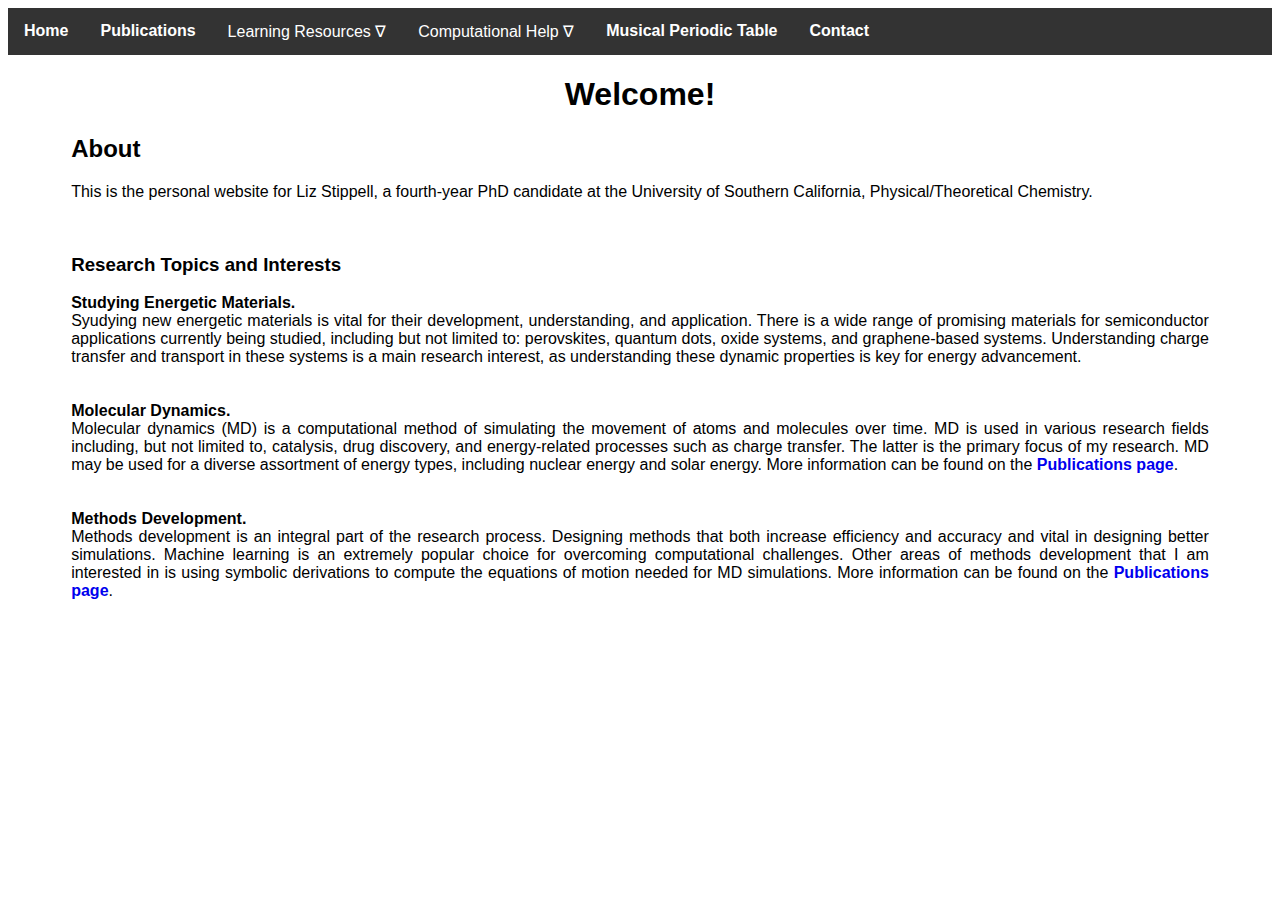
==== docs/index.html @ c496890d "Update index.html added nable" ====
<html>
  <head>
    <Title>Liz Stippell's Personal Website</Title>
    <link rel="stylesheet" href="style.css">
  </head>

  <body>

  <div class="topnav">
    <a href="index.html">Home</a>
    <a href="pub.html">Publications</a>
    <div class="dropdown">
      <button class="dropbtn">Learning Resources ∇</button>
      <div class="dropdown-content">
        <a href="pythonforchemists.html">Python for Chemists</a>
        <a href="teachingstrategies.html">Teaching Strategies</a>
      </div>
    </div>
    <div class="dropdown">
      <button class="dropbtn">Computational Help ∇</button>
      <div class="dropdown-content">
        <a href="computationalresources.html">Computational Resources</a>
        <a href="cheatsheet.html">Computational Cheat Sheet</a>
      </div>
    </div>
    <!-- <a href="pythonforchemists.html">Python for Chemists</a>
    <a href="cheatsheet.html">Computational Cheat Sheet</a>
    <a href="computationalresources.html">Computational Resources</a> -->
    <a href="ptable.html">Musical Periodic Table</a>
    <a href="contact.html">Contact</a>
  </div>
    
    <center><h1>Welcome!</h1></center>
    <h2>About</h2>
    <p>This is the personal website for Liz Stippell, a fourth-year PhD candidate at the University of Southern California, Physical/Theoretical Chemistry.</p> <br>
    <h3>Research Topics and Interests</h3>
    <p>
      <b>Studying Energetic Materials.</b>
      <br>
      Syudying new energetic materials is vital for their development, understanding, and application. There is a wide range of promising materials for semiconductor applications currently being studied, including but not limited to: perovskites, quantum dots, oxide systems, and graphene-based systems. Understanding charge transfer and transport in these systems is a main research interest, as understanding these dynamic properties is key for energy advancement.
      <br>
      <br>
      <br>
      <b>Molecular Dynamics.</b>
      <br>
      Molecular dynamics (MD) is a computational method of simulating the movement of atoms and molecules over time. MD is used in various research fields including, but not limited to, catalysis, drug discovery, and energy-related processes such as charge transfer. The latter is the primary focus of my research. MD may be used for a diverse assortment of energy types, including nuclear energy and solar energy. More information can be found on the <a href="pub.html">Publications page</a>.
      <br>
      <br>
      <br>
      <b>Methods Development.</b>
      <br>
      Methods development is an integral part of the research process. Designing methods that both increase efficiency and accuracy and vital in designing better simulations. Machine learning is an extremely popular choice for overcoming computational challenges. Other areas of methods development that I am interested in is using symbolic derivations to compute the equations of motion needed for MD simulations. More information can be found on the <a href ="pub.html">Publications page</a>.
      <br>
      <br>
      <!--
      <center>
      <a class="twitter-timeline" href="https://twitter.com/ACSPublications?ref_src=twsrc%5Etfw">Tweets by ACSPublications</a> <script async src="https://platform.twitter.com/widgets.js" charset="utf-8"></script>
      </center>
      -->
    </p>
  </body>
</html>
---- docs/style.css ----
body {
  font-family: Arial, Helvetica, sans-serif;
}

h3 {
  margin-left: 5%;
  margin-right: 5%;
}

h2 {
  margin-left: 5%;
  margin-right: 5%;
}

p {
  text-align: justify;
  margin-left: 5%;
  margin-right: 5%;
}

.topnav {
  overflow: hidden;
  background-color: #333;
}

.topnav a {
  float: left;
  display: block;
  background-color: #333;
  color: white;
  text-align: center;
  padding: 14px 16px;
  text-decoration: none;
  font-family: Arial, Helvetica, sans-serif;
  font-weight: bold;
}

.dropdown .dropbtn {
  font-size: 16px;  
  border: none;
  outline: none;
  color: white;
  padding: 14px 16px;
  background-color: inherit;
  font-family: inherit;
  margin: 0;
}

.topnav a:hover, .dropdown:hover .dropbtn {
  background-color: black;
  color: white;
}

.dropdown {
      float: left;
      overflow: hidden;
}

.dropdown-content {
  display: none;
  position: absolute;
  background-color: #333;
  min-width: 160px;
  box-shadow: 0px 8px 16px 0px rgba(0,0,0,0.2);
  z-index: 1;
}

.dropdown-content a {
  float: none;
  color: white;
  padding: 12px 16px;
  text-decoration: none;
  display: block;
  text-align: left;
}

.dropdown-content a:hover {
      background-color: black;
}

.dropdown:hover .dropdown-content {
      display: block;
}

h2 a {
  text-decoration: none;
  color: darkslategrey;
}

h2 a:hover {
  color: black;
}

h1 a {
  text-decoration: none;
  color: darkslategrey;
}

h1 a:hover {
  color: blue;
}

a {
  text-decoration: none;
  font-weight: bold;
}
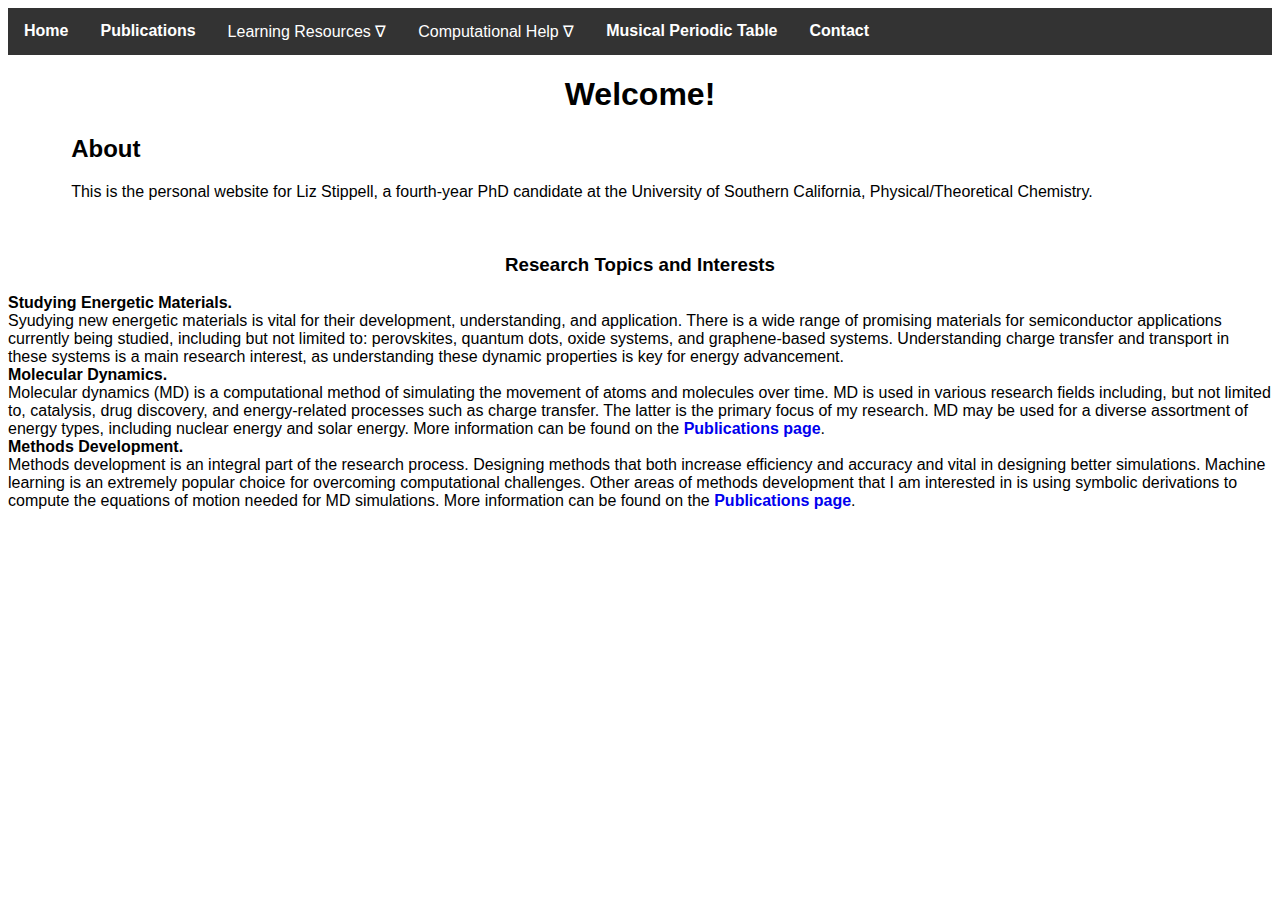
==== commit 91491b8c: "Update index.html added columns" ====
--- a/docs/index.html
+++ b/docs/index.html
@@ -33,25 +33,27 @@
     <center><h1>Welcome!</h1></center>
     <h2>About</h2>
     <p>This is the personal website for Liz Stippell, a fourth-year PhD candidate at the University of Southern California, Physical/Theoretical Chemistry.</p> <br>
-    <h3>Research Topics and Interests</h3>
+    <center><h3>Research Topics and Interests</h3></center>
     <p>
+      <div class="row">
+      <div class="column">
       <b>Studying Energetic Materials.</b>
       <br>
       Syudying new energetic materials is vital for their development, understanding, and application. There is a wide range of promising materials for semiconductor applications currently being studied, including but not limited to: perovskites, quantum dots, oxide systems, and graphene-based systems. Understanding charge transfer and transport in these systems is a main research interest, as understanding these dynamic properties is key for energy advancement.
-      <br>
-      <br>
-      <br>
+      </div>
+
+      <div class="column">
       <b>Molecular Dynamics.</b>
       <br>
       Molecular dynamics (MD) is a computational method of simulating the movement of atoms and molecules over time. MD is used in various research fields including, but not limited to, catalysis, drug discovery, and energy-related processes such as charge transfer. The latter is the primary focus of my research. MD may be used for a diverse assortment of energy types, including nuclear energy and solar energy. More information can be found on the <a href="pub.html">Publications page</a>.
-      <br>
-      <br>
-      <br>
+      </div>
+
+      <div class="column">
       <b>Methods Development.</b>
       <br>
       Methods development is an integral part of the research process. Designing methods that both increase efficiency and accuracy and vital in designing better simulations. Machine learning is an extremely popular choice for overcoming computational challenges. Other areas of methods development that I am interested in is using symbolic derivations to compute the equations of motion needed for MD simulations. More information can be found on the <a href ="pub.html">Publications page</a>.
-      <br>
-      <br>
+      </div>
+      </div>      
       <!--
       <center>
       <a class="twitter-timeline" href="https://twitter.com/ACSPublications?ref_src=twsrc%5Etfw">Tweets by ACSPublications</a> <script async src="https://platform.twitter.com/widgets.js" charset="utf-8"></script>
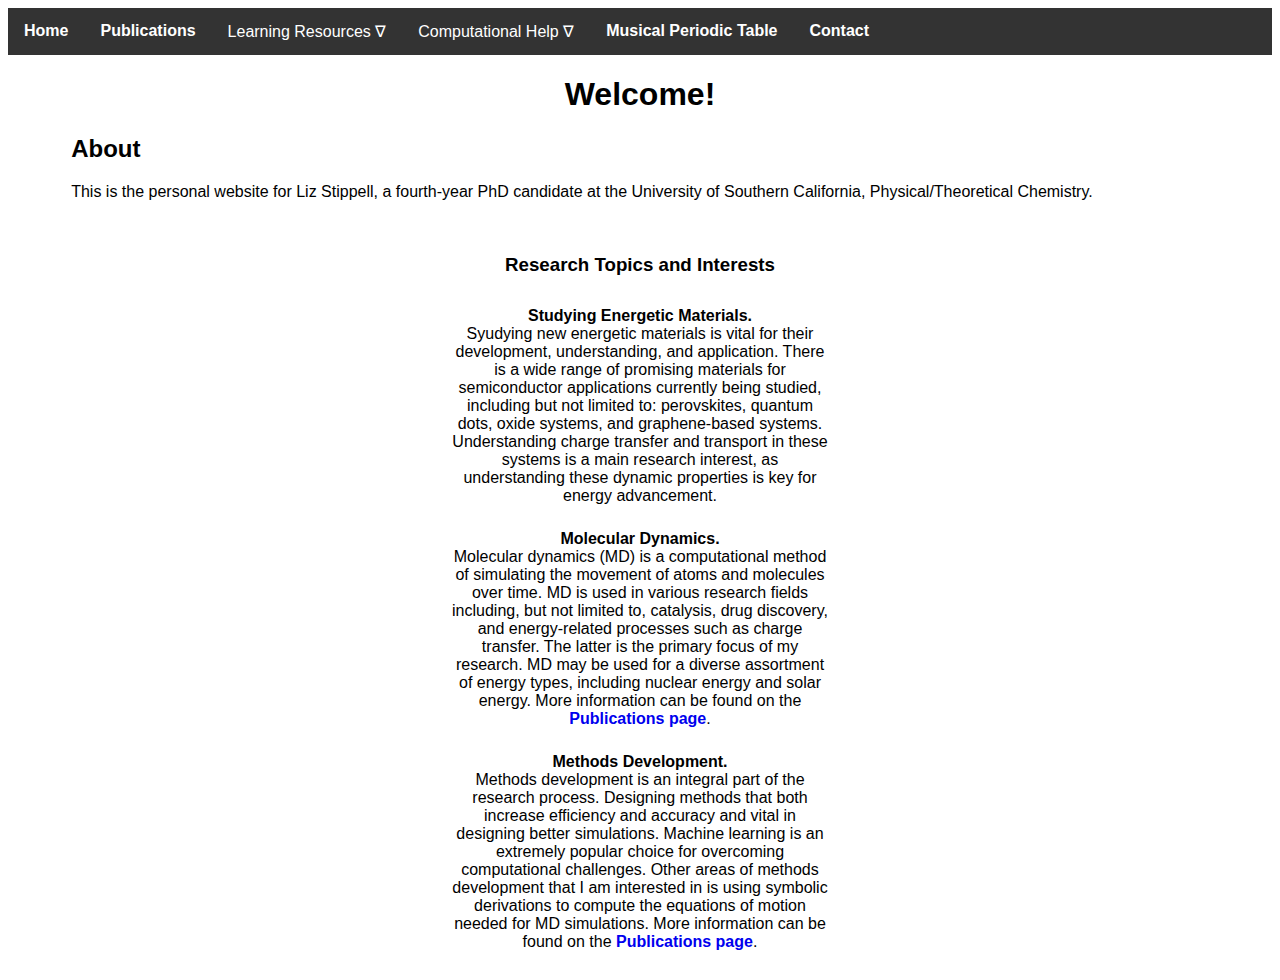
==== commit a4df0b0f: "Update index.html centering attempt" ====
--- a/docs/index.html
+++ b/docs/index.html
@@ -35,6 +35,7 @@
     <p>This is the personal website for Liz Stippell, a fourth-year PhD candidate at the University of Southern California, Physical/Theoretical Chemistry.</p> <br>
     <center><h3>Research Topics and Interests</h3></center>
     <p>
+      <center>
       <div class="row">
       <div class="column">
       <b>Studying Energetic Materials.</b>
@@ -53,7 +54,8 @@
       <br>
       Methods development is an integral part of the research process. Designing methods that both increase efficiency and accuracy and vital in designing better simulations. Machine learning is an extremely popular choice for overcoming computational challenges. Other areas of methods development that I am interested in is using symbolic derivations to compute the equations of motion needed for MD simulations. More information can be found on the <a href ="pub.html">Publications page</a>.
       </div>
-      </div>      
+      </div>  
+      </center>
       <!--
       <center>
       <a class="twitter-timeline" href="https://twitter.com/ACSPublications?ref_src=twsrc%5Etfw">Tweets by ACSPublications</a> <script async src="https://platform.twitter.com/widgets.js" charset="utf-8"></script>
--- a/docs/style.css
+++ b/docs/style.css
@@ -104,3 +104,16 @@
   text-decoration: none;
   font-weight: bold;
 }
+
+.column {
+  float: none;
+  width: 30%;
+  padding: 1%;
+}
+
+/* Clear floats after the columns */
+.row:after {
+  content: "";
+  display: table;
+  clear: both;
+}
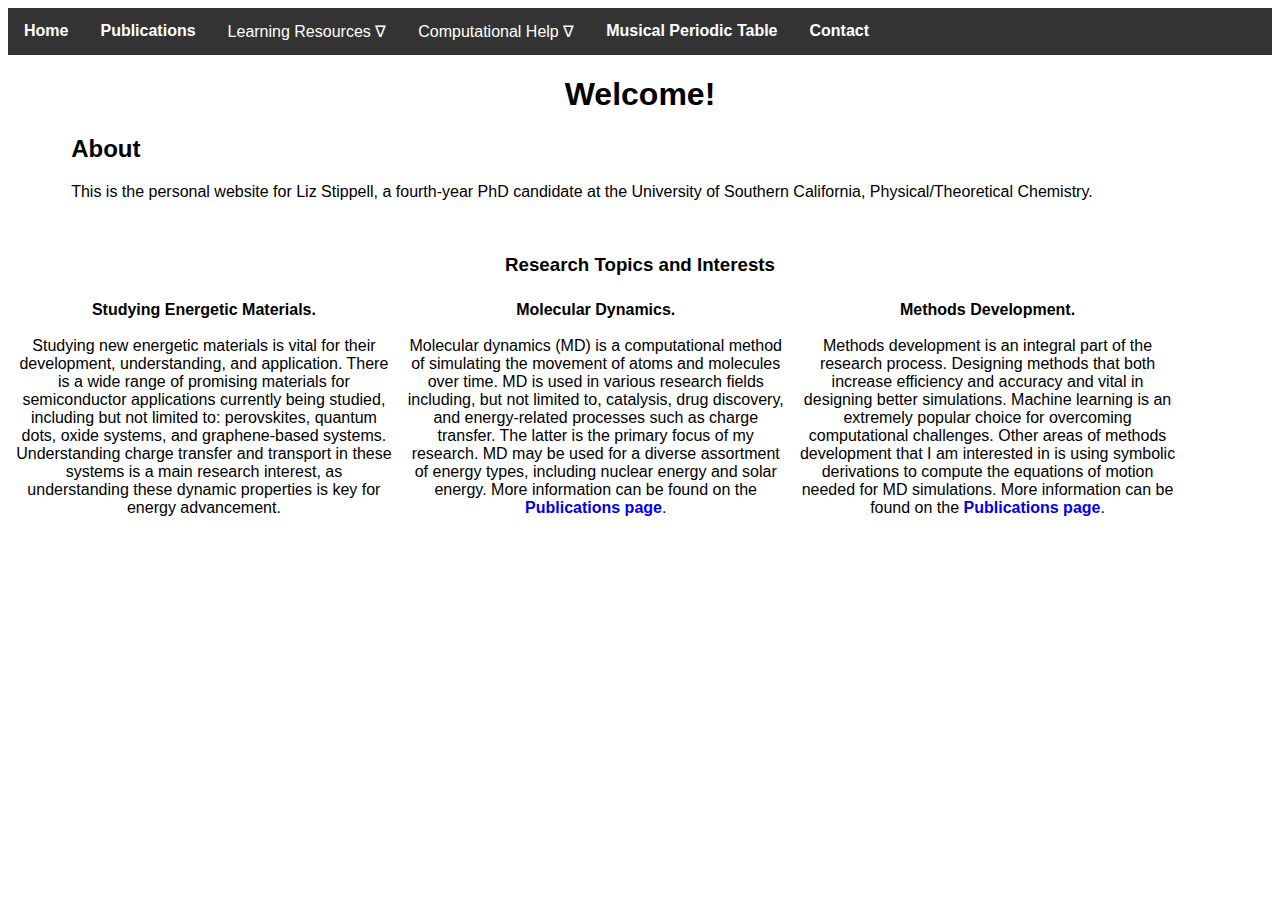
==== commit b5132760: "Update index.html change centering" ====
--- a/docs/index.html
+++ b/docs/index.html
@@ -35,27 +35,26 @@
     <p>This is the personal website for Liz Stippell, a fourth-year PhD candidate at the University of Southern California, Physical/Theoretical Chemistry.</p> <br>
     <center><h3>Research Topics and Interests</h3></center>
     <p>
-      <center>
+
       <div class="row">
       <div class="column">
-      <b>Studying Energetic Materials.</b>
+      <center><b>Studying Energetic Materials.</b></center>
       <br>
-      Syudying new energetic materials is vital for their development, understanding, and application. There is a wide range of promising materials for semiconductor applications currently being studied, including but not limited to: perovskites, quantum dots, oxide systems, and graphene-based systems. Understanding charge transfer and transport in these systems is a main research interest, as understanding these dynamic properties is key for energy advancement.
+      <center>Studying new energetic materials is vital for their development, understanding, and application. There is a wide range of promising materials for semiconductor applications currently being studied, including but not limited to: perovskites, quantum dots, oxide systems, and graphene-based systems. Understanding charge transfer and transport in these systems is a main research interest, as understanding these dynamic properties is key for energy advancement.</center>
       </div>
 
       <div class="column">
-      <b>Molecular Dynamics.</b>
+      <center><b>Molecular Dynamics.</b></center>
       <br>
-      Molecular dynamics (MD) is a computational method of simulating the movement of atoms and molecules over time. MD is used in various research fields including, but not limited to, catalysis, drug discovery, and energy-related processes such as charge transfer. The latter is the primary focus of my research. MD may be used for a diverse assortment of energy types, including nuclear energy and solar energy. More information can be found on the <a href="pub.html">Publications page</a>.
+      <center>Molecular dynamics (MD) is a computational method of simulating the movement of atoms and molecules over time. MD is used in various research fields including, but not limited to, catalysis, drug discovery, and energy-related processes such as charge transfer. The latter is the primary focus of my research. MD may be used for a diverse assortment of energy types, including nuclear energy and solar energy. More information can be found on the <a href="pub.html">Publications page</a>.</center>
       </div>
 
       <div class="column">
-      <b>Methods Development.</b>
+      <center><b>Methods Development.</b></center>
       <br>
-      Methods development is an integral part of the research process. Designing methods that both increase efficiency and accuracy and vital in designing better simulations. Machine learning is an extremely popular choice for overcoming computational challenges. Other areas of methods development that I am interested in is using symbolic derivations to compute the equations of motion needed for MD simulations. More information can be found on the <a href ="pub.html">Publications page</a>.
+      <center>Methods development is an integral part of the research process. Designing methods that both increase efficiency and accuracy and vital in designing better simulations. Machine learning is an extremely popular choice for overcoming computational challenges. Other areas of methods development that I am interested in is using symbolic derivations to compute the equations of motion needed for MD simulations. More information can be found on the <a href ="pub.html">Publications page</a>.</center>
       </div>
       </div>  
-      </center>
       <!--
       <center>
       <a class="twitter-timeline" href="https://twitter.com/ACSPublications?ref_src=twsrc%5Etfw">Tweets by ACSPublications</a> <script async src="https://platform.twitter.com/widgets.js" charset="utf-8"></script>
--- a/docs/style.css
+++ b/docs/style.css
@@ -106,9 +106,9 @@
 }
 
 .column {
-  float: none;
+  float: left;
   width: 30%;
-  padding: 1%;
+  padding: 0.5%;
 }
 
 /* Clear floats after the columns */
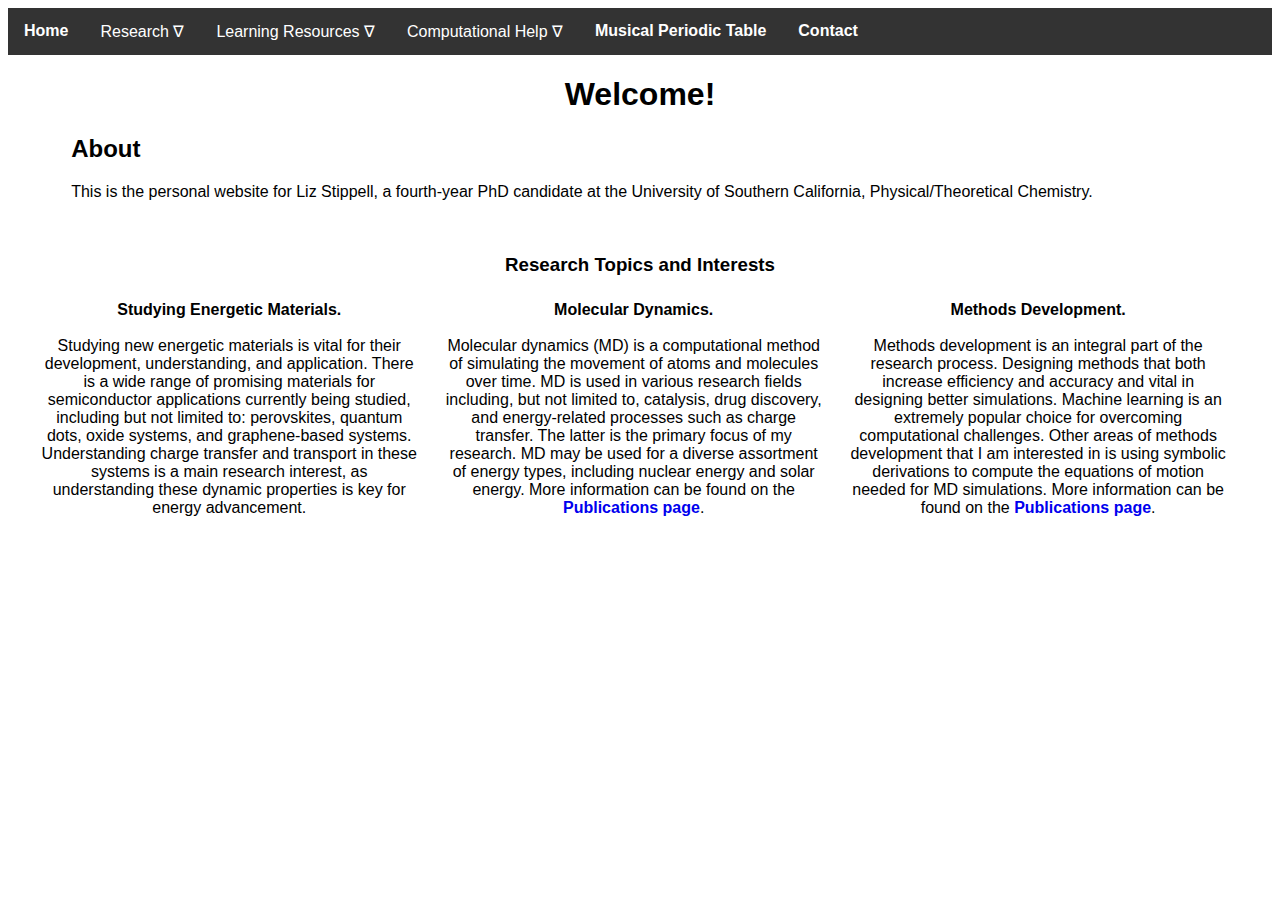
==== commit 4cffe735: "Update index.html" ====
--- a/docs/index.html
+++ b/docs/index.html
@@ -8,7 +8,14 @@
 
   <div class="topnav">
     <a href="index.html">Home</a>
-    <a href="pub.html">Publications</a>
+    <!-- <a href="pub.html">Publications</a> -->
+    <div class="dropdown">
+      <button class="dropbtn">Research ∇</button>
+      <div class="dropdown-content">
+        <a href="pub.html">Publications</a>
+        <a href="pres.html">Presentations</a>
+      </div>
+    </div>
     <div class="dropdown">
       <button class="dropbtn">Learning Resources ∇</button>
       <div class="dropdown-content">
--- a/docs/style.css
+++ b/docs/style.css
@@ -111,6 +111,12 @@
   padding: 0.5%;
 }
 
+.row {
+  display: flex;
+  justify-content: center; /* Centers columns horizontally */
+  gap: 1%; /* Optional: Adds space between columns */
+}
+
 /* Clear floats after the columns */
 .row:after {
   content: "";
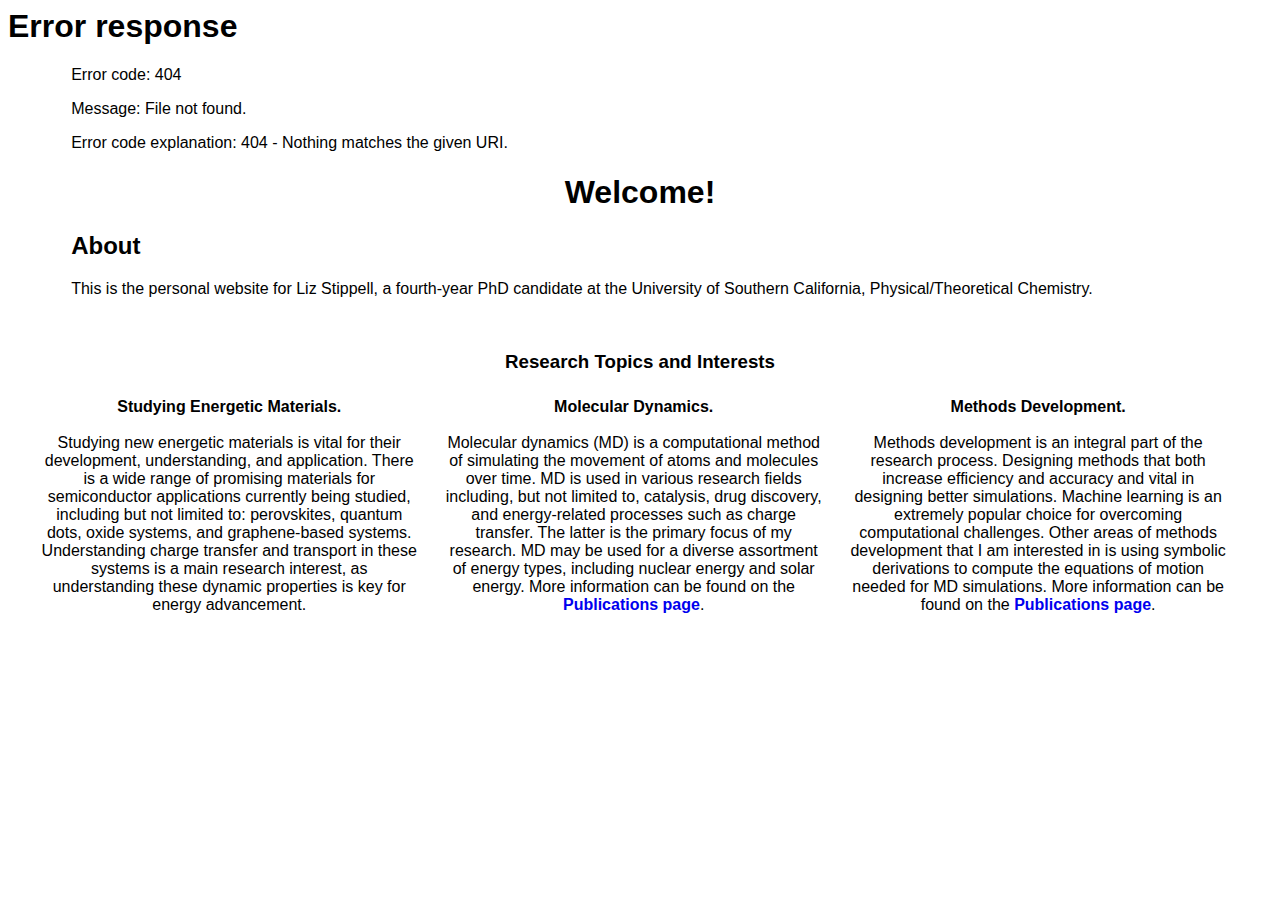
==== commit b993631e: "Update index.html javascript topnav test" ====
--- a/docs/index.html
+++ b/docs/index.html
@@ -6,36 +6,14 @@
 
   <body>
 
-  <div class="topnav">
-    <a href="index.html">Home</a>
-    <!-- <a href="pub.html">Publications</a> -->
-    <div class="dropdown">
-      <button class="dropbtn">Research ∇</button>
-      <div class="dropdown-content">
-        <a href="pub.html">Publications</a>
-        <a href="pres.html">Presentations</a>
-      </div>
-    </div>
-    <div class="dropdown">
-      <button class="dropbtn">Learning Resources ∇</button>
-      <div class="dropdown-content">
-        <a href="pythonforchemists.html">Python for Chemists</a>
-        <a href="teachingstrategies.html">Teaching Strategies</a>
-      </div>
-    </div>
-    <div class="dropdown">
-      <button class="dropbtn">Computational Help ∇</button>
-      <div class="dropdown-content">
-        <a href="computationalresources.html">Computational Resources</a>
-        <a href="cheatsheet.html">Computational Cheat Sheet</a>
-      </div>
-    </div>
-    <!-- <a href="pythonforchemists.html">Python for Chemists</a>
-    <a href="cheatsheet.html">Computational Cheat Sheet</a>
-    <a href="computationalresources.html">Computational Resources</a> -->
-    <a href="ptable.html">Musical Periodic Table</a>
-    <a href="contact.html">Contact</a>
-  </div>
+   <div id="nav-placeholder"></div>
+
+    <script>
+        fetch('nav.html')
+            .then(response => response.text())
+            .then(data => document.getElementById('nav-placeholder').innerHTML = data)
+            .catch(error => console.error('Error loading navigation:', error));
+    </script>
     
     <center><h1>Welcome!</h1></center>
     <h2>About</h2>
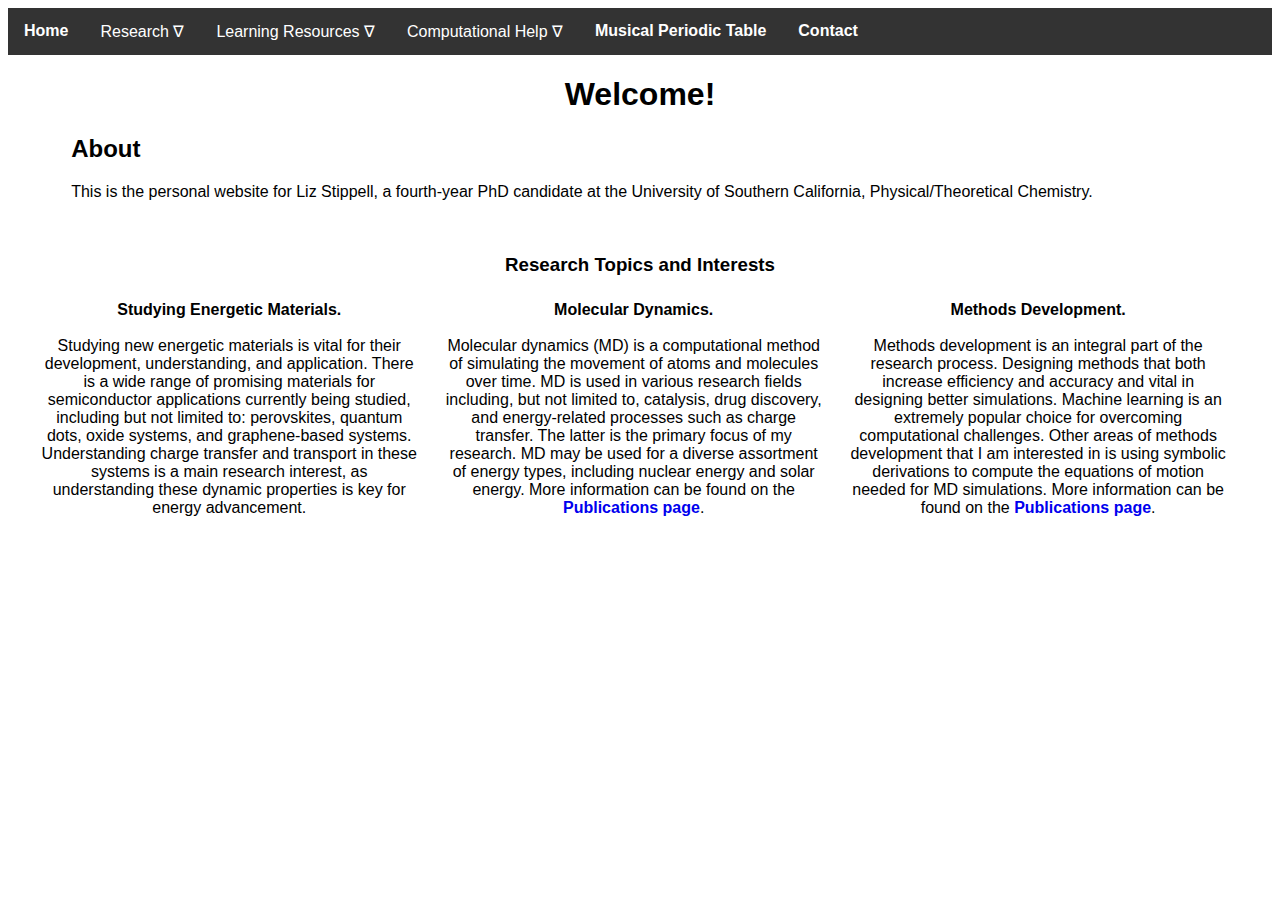
==== commit 4b50f110: "Update index.html readded topnavigation" ====
--- a/docs/index.html
+++ b/docs/index.html
@@ -5,7 +5,7 @@
   </head>
 
   <body>
-
+<!--
    <div id="nav-placeholder"></div>
 
     <script>
@@ -14,6 +14,36 @@
             .then(data => document.getElementById('nav-placeholder').innerHTML = data)
             .catch(error => console.error('Error loading navigation:', error));
     </script>
+-->
+
+  <div class="topnav">
+    <a href="index.html">Home</a>
+    <!-- <a href="pub.html">Publications</a> -->
+    <div class="dropdown">
+      <button class="dropbtn">Research ∇</button>
+      <div class="dropdown-content">
+        <a href="pub.html">Publications</a>
+        <a href="pres.html">Presentations</a>
+        <a href="researchresources.html">Resources</a>
+      </div>
+    </div>
+    <div class="dropdown">
+      <button class="dropbtn">Learning Resources ∇</button>
+      <div class="dropdown-content">
+        <a href="pythonforchemists.html">Python for Chemists</a>
+        <a href="teachingstrategies.html">Teaching Strategies</a>
+      </div>
+    </div>
+    <div class="dropdown">
+      <button class="dropbtn">Computational Help ∇</button>
+      <div class="dropdown-content">
+        <a href="computationalresources.html">Computational Resources</a>
+        <a href="cheatsheet.html">Computational Cheat Sheet</a>
+      </div>
+    </div>
+    <a href="ptable.html">Musical Periodic Table</a>
+    <a href="contact.html">Contact</a>
+  </div>
     
     <center><h1>Welcome!</h1></center>
     <h2>About</h2>
